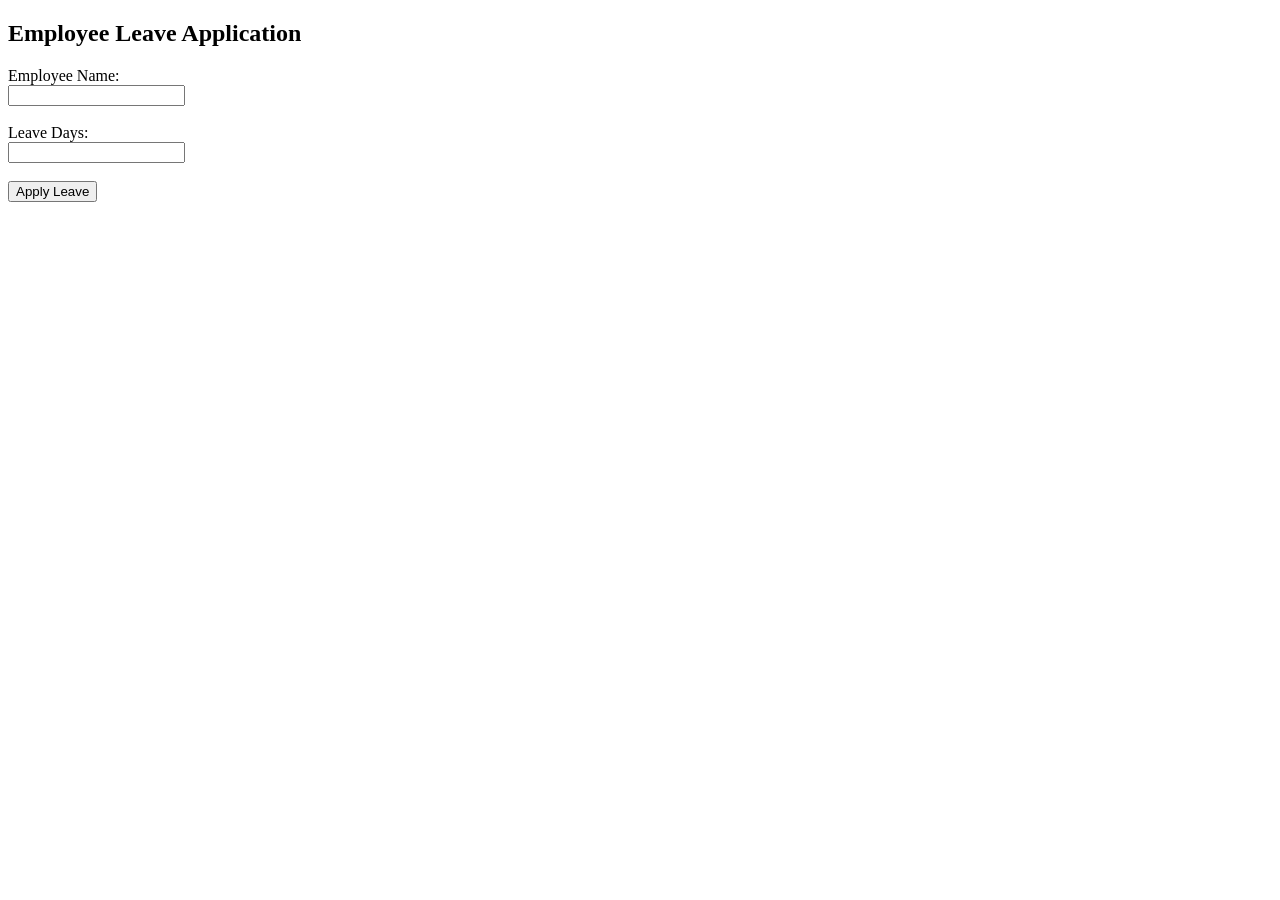
==== templates/index.html @ 75678c3d "Initial Demo Project Development" ====
<!DOCTYPE html>
<html>
<head>
    <title>Employee Leave Management</title>
</head>
<body>

<h2>Employee Leave Application</h2>

<form action="/apply" method="POST">

<label>Employee Name:</label><br>
<input type="text" name="name" required><br><br>

<label>Leave Days:</label><br>
<input type="number" name="days" required><br><br>

<button type="submit">Apply Leave</button>

</form>

</body>
</html>
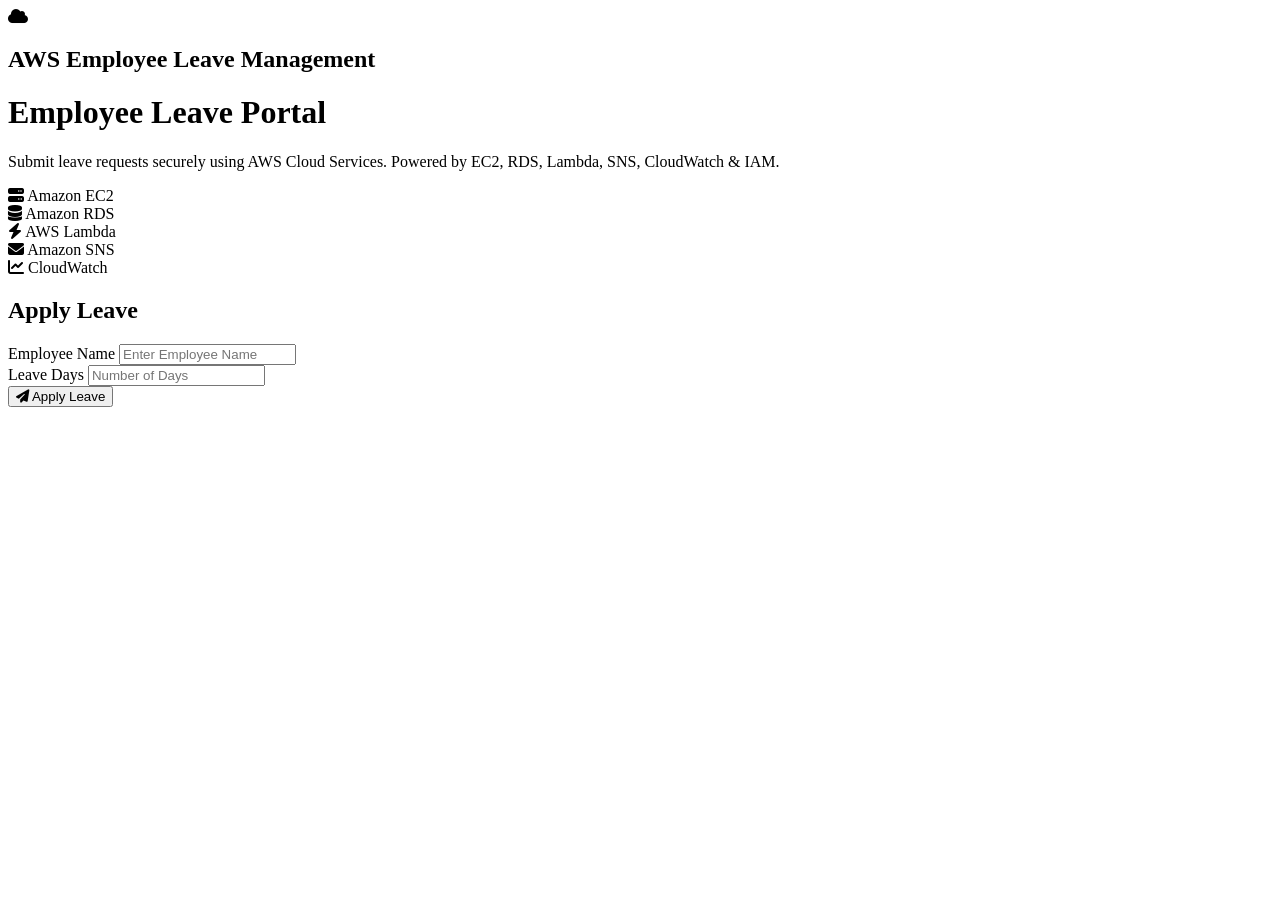
==== commit 5e342db3: "Frontend updated" ====
--- a/templates/index.html
+++ b/templates/index.html
@@ -1,23 +1,109 @@
 <!DOCTYPE html>
-<html>
+<html lang="en">
 <head>
+    <meta charset="UTF-8">
+    <meta name="viewport" content="width=device-width, initial-scale=1.0">
     <title>Employee Leave Management</title>
+    <link rel="stylesheet" href="{{ url_for('static', filename='style.css') }}">
+    <link href="https://fonts.googleapis.com/css2?family=Poppins:wght@300;400;500;600;700&display=swap" rel="stylesheet">
+    <link rel="stylesheet" href="https://cdnjs.cloudflare.com/ajax/libs/font-awesome/6.5.2/css/all.min.css">
 </head>
+
 <body>
 
-<h2>Employee Leave Application</h2>
+<div class="background"></div>
 
-<form action="/apply" method="POST">
+<div class="container">
 
-<label>Employee Name:</label><br>
-<input type="text" name="name" required><br><br>
+    <div class="left-panel">
 
-<label>Leave Days:</label><br>
-<input type="number" name="days" required><br><br>
+        <div class="logo">
+            <i class="fa-solid fa-cloud"></i>
+            <h2>AWS Employee Leave Management</h2>
+        </div>
 
-<button type="submit">Apply Leave</button>
+        <h1>Employee Leave Portal</h1>
 
-</form>
+        <p>
+            Submit leave requests securely using AWS Cloud Services.
+            Powered by EC2, RDS, Lambda, SNS, CloudWatch & IAM.
+        </p>
+
+        <div class="services">
+
+            <div class="service">
+                <i class="fa-solid fa-server"></i>
+                <span>Amazon EC2</span>
+            </div>
+
+            <div class="service">
+                <i class="fa-solid fa-database"></i>
+                <span>Amazon RDS</span>
+            </div>
+
+            <div class="service">
+                <i class="fa-solid fa-bolt"></i>
+                <span>AWS Lambda</span>
+            </div>
+
+            <div class="service">
+                <i class="fa-solid fa-envelope"></i>
+                <span>Amazon SNS</span>
+            </div>
+
+            <div class="service">
+                <i class="fa-solid fa-chart-line"></i>
+                <span>CloudWatch</span>
+            </div>
+
+        </div>
+
+    </div>
+
+    <div class="right-panel">
+
+        <div class="card">
+
+            <h2>Apply Leave</h2>
+
+            <form action="/apply" method="POST">
+
+                <div class="input-box">
+
+                    <label>Employee Name</label>
+
+                    <input
+                        type="text"
+                        name="name"
+                        placeholder="Enter Employee Name"
+                        required>
+
+                </div>
+
+                <div class="input-box">
+
+                    <label>Leave Days</label>
+
+                    <input
+                        type="number"
+                        name="days"
+                        placeholder="Number of Days"
+                        required>
+
+                </div>
+
+                <button type="submit">
+                    <i class="fa-solid fa-paper-plane"></i>
+                    Apply Leave
+                </button>
+
+            </form>
+
+        </div>
+
+    </div>
+
+</div>
 
 </body>
 </html>
